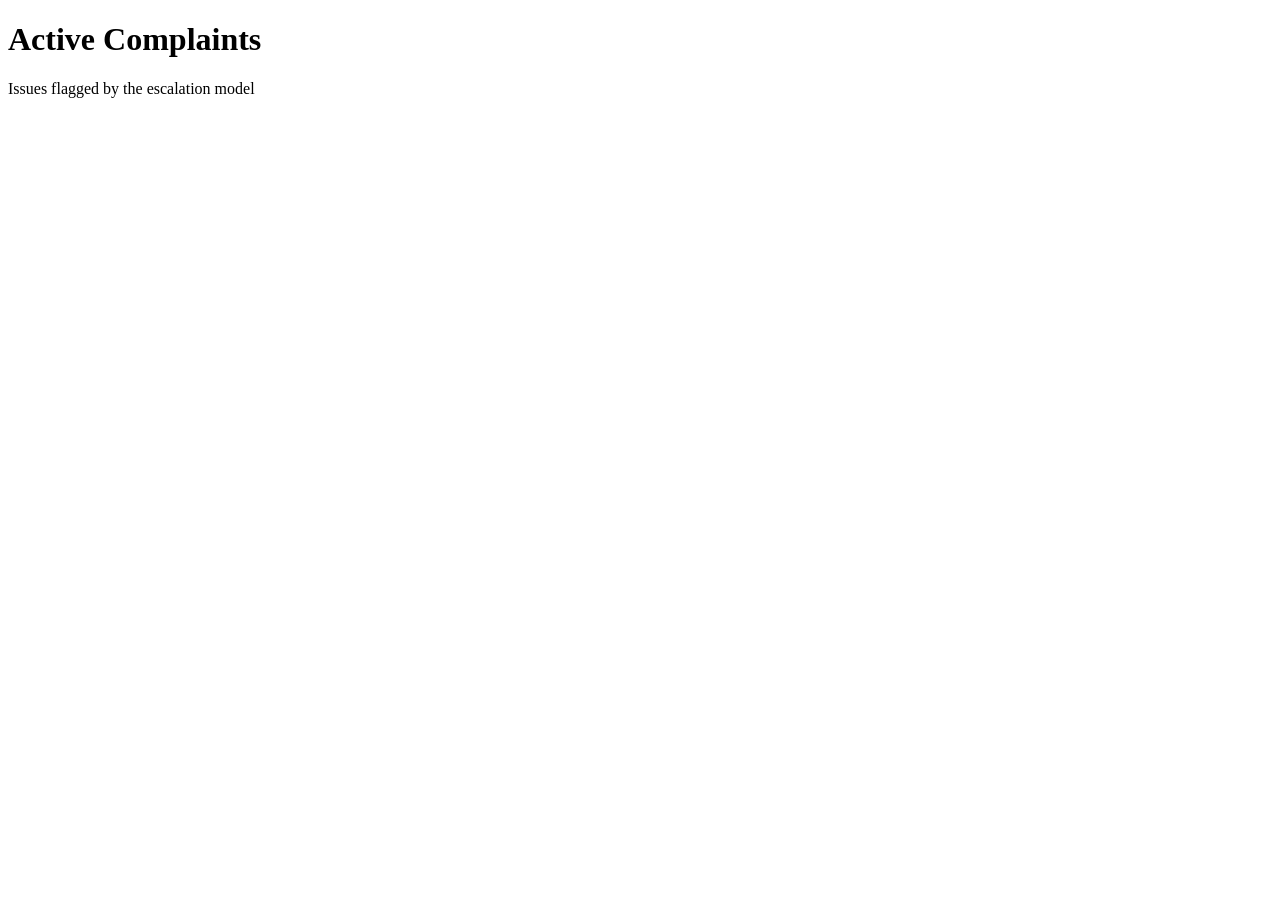
==== dashboard-UI/index.html @ 866f522f "Added dashboard UI and escalation updates" ====
<!DOCTYPE html>
<html>

<head>
<meta charset="UTF-8">
<title>Escalation Dashboard</title>
<link rel="stylesheet" href="/dashboard/dashboard.css">
</head>

<body>

<div class="layout">

<div id="sidebar"></div>

<div class="main">

<header class="header">
<h1>Active Complaints</h1>
<p>Issues flagged by the escalation model</p>
</header>

<div id="complaintsGrid" class="grid"></div>

</div>
</div>

<script src="/dashboard/components/sidebar.js"></script>
<script src="/dashboard/active.js"></script>

</body>
</html>
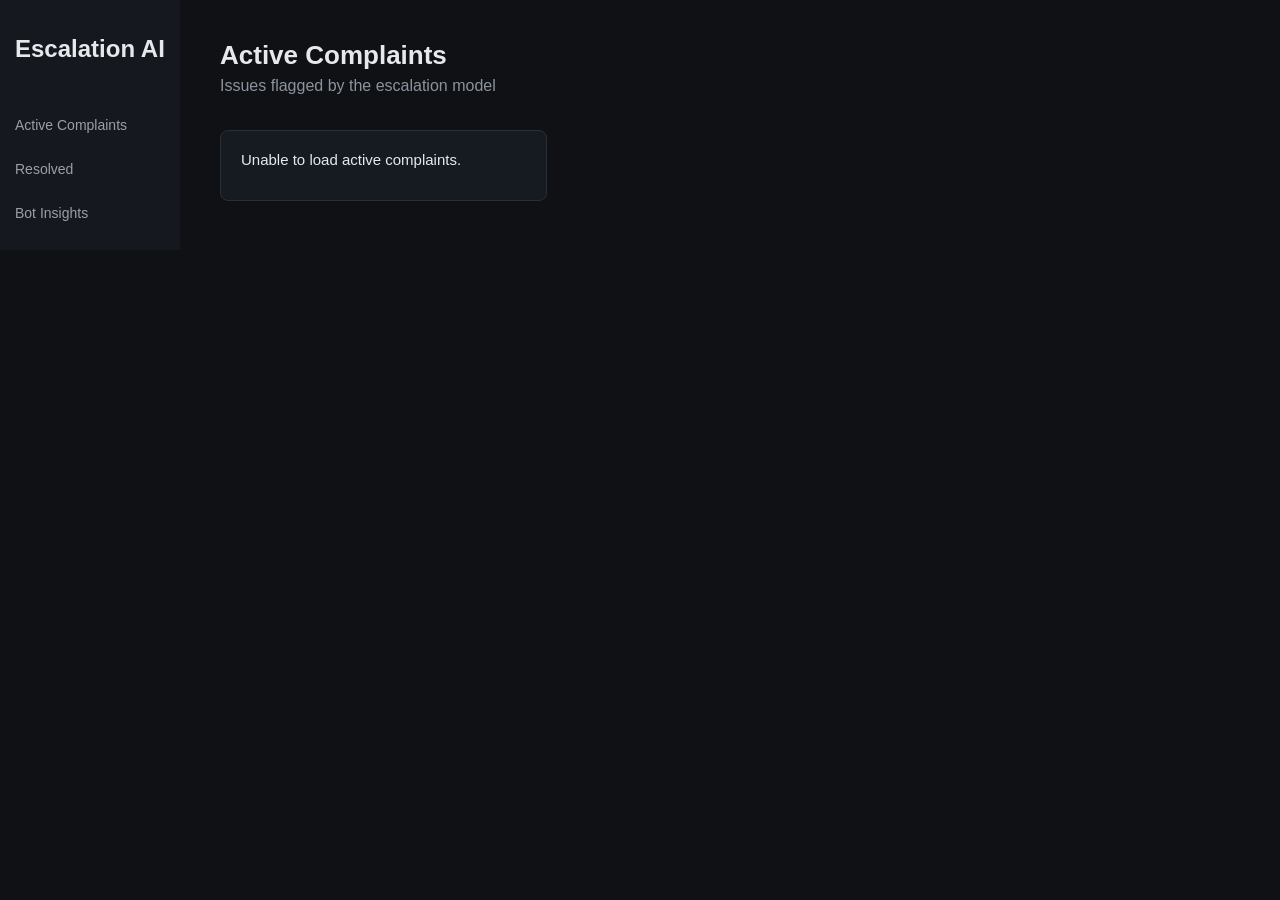
==== commit 2a281d74: "Added missing files and project assets" ====
--- a/dashboard-UI/index.html
+++ b/dashboard-UI/index.html
@@ -4,7 +4,7 @@
 <head>
 <meta charset="UTF-8">
 <title>Escalation Dashboard</title>
-<link rel="stylesheet" href="/dashboard/dashboard.css">
+<link rel="stylesheet" href="dashboard.css">
 </head>
 
 <body>
@@ -25,8 +25,8 @@
 </div>
 </div>
 
-<script src="/dashboard/components/sidebar.js"></script>
-<script src="/dashboard/active.js"></script>
+<script src="components/sidebar.js"></script>
+<script src="active.js"></script>
 
 </body>
 </html>
--- a/dashboard-UI/dashboard.css
+++ b/dashboard-UI/dashboard.css
@@ -0,0 +1,114 @@
+body{
+    margin:0;
+    font-family:Inter, Arial;
+    background:#0f1115;
+    color:#e6e8eb;
+    }
+    
+    /* Layout */
+    
+    .layout{
+    display:flex;
+    height:100vh;
+    }
+    
+    /* Sidebar */
+    
+    .sidebar{
+    width: 150px;
+    background:#15181f;
+    padding:15px 15px;
+    display:flex;
+    flex-direction:column;
+    }
+    
+    .sidebar a{
+    color:#9aa0a6;
+    text-decoration:none;
+    margin:14px 0;
+    font-size:14px;
+    transition:0.2s;
+    }
+    
+    .sidebar a:hover{
+    color:white;
+    }
+    
+    .logo{
+    margin-bottom:40px;
+    }
+    
+    /* Main */
+    
+    .main{
+    flex:1;
+    padding:40px;
+    overflow:auto;
+    }
+    
+    .header h1{
+    margin:0;
+    font-size:26px;
+    }
+    
+    .header p{
+    margin-top:6px;
+    color:#8b949e;
+    }
+    
+    /* Cards grid */
+    
+    .grid{
+    margin-top:35px;
+    display:grid;
+    grid-template-columns:repeat(auto-fill,minmax(300px,1fr));
+    gap:20px;
+    }
+    
+    /* Card */
+    
+    .card{
+    background:#161b22;
+    border:1px solid #2a2f37;
+    padding:20px;
+    border-radius:8px;
+    transition:transform .15s;
+    }
+    
+    .card:hover{
+    transform:translateY(-4px);
+    }
+    
+    /* Labels */
+    
+    .label{
+    font-size:12px;
+    color:#8b949e;
+    }
+    
+    .value{
+    font-size:15px;
+    margin-bottom:12px;
+    }
+    
+    /* Buttons */
+    
+    .btn{
+    margin-top:10px;
+    padding:10px 14px;
+    border:none;
+    background:#2b313a;
+    color:white;
+    cursor:pointer;
+    border-radius:5px;
+    transition:all .2s;
+    }
+    
+    .btn:hover{
+    background:#3a414c;
+    transform:scale(1.04);
+    }
+    
+    .btn:active{
+    transform:scale(.96);
+    }
